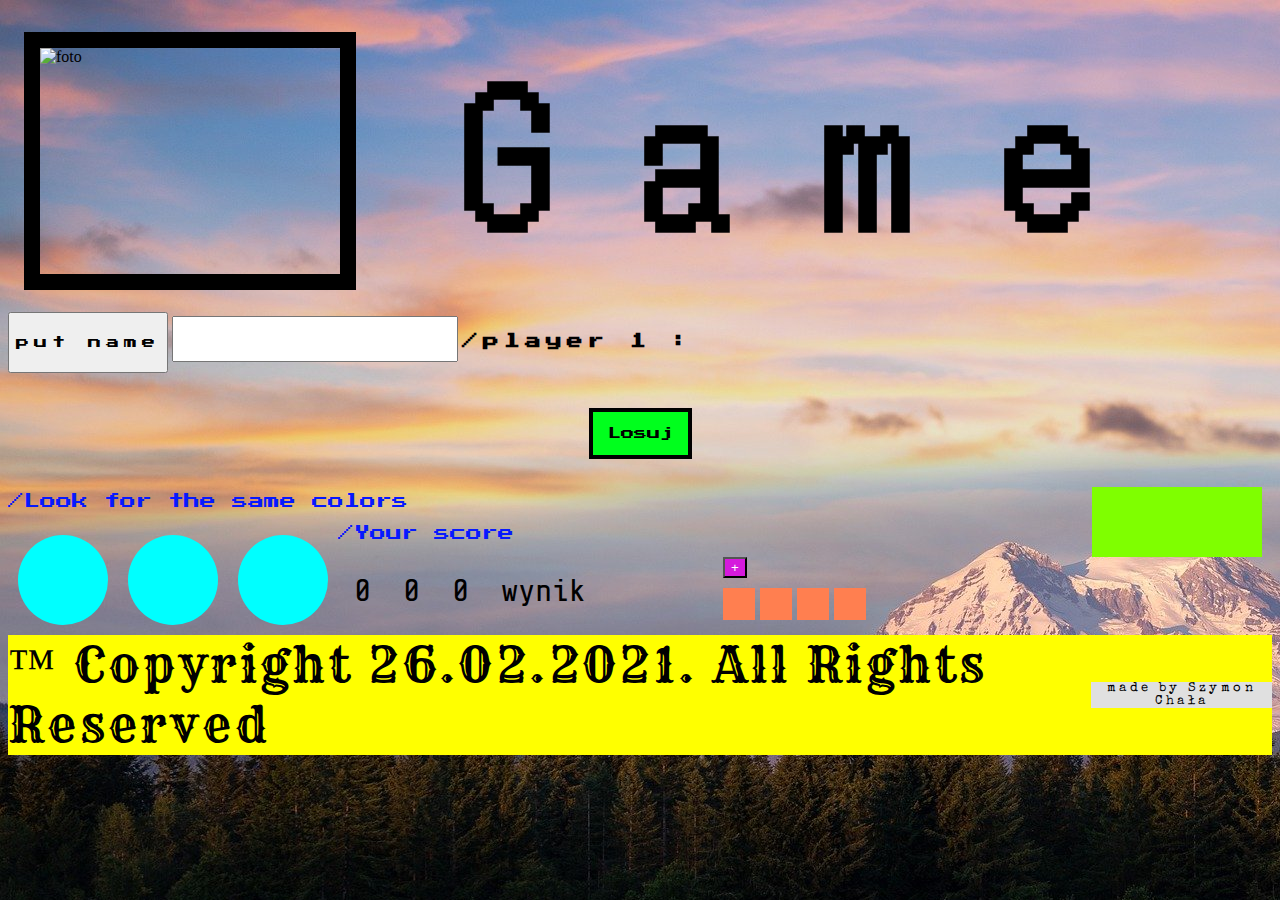
==== game.html @ c5ab9e4e "add lesson function2" ====
<!DOCTYPE html>
<html>

<head>
	<meta charset="utf-8">
	<link rel="stylesheet" href="game.css">
	<link rel="preconnect" href="https://fonts.gstatic.com">
	<link href="https://fonts.googleapis.com/css2?family=DotGothic16&family=Press+Start+2P&family=Rye&family=Share+Tech+Mono&family=Special+Elite&display=swap" rel="stylesheet">
	<title>game</title>
</head>

<body>
	<p><img src="https://cdn.pixabay.com/photo/2020/05/04/02/08/control-5127467_1280.png" alt="foto">
		<a><b>Game</b></a>
	</p>
	<article id="namePlayer">
		<button id="button7">put name</button>
		<input id="textbox" type="text">
		<h4 id="messages">&frasl;player 1 :</h4>
		<h2 id="name"></h2>
	</article>




	<button class="firstButton">Losuj</button>
	<br>
	<p id="words"></p>
	<p class="how">&frasl;Look for the same colors</p>

	<section id="win">
		
		<div id="numer"></div>
		<div id="numer1"></div>
		<div id="numer2"></div>
	</section>
	
	<p class="how">&frasl;Your score</p>
	

	<aside id="win2" >0</aside>
	<aside id="win3" >0</aside>
	<aside id="win4" >0</aside>
	<aside id="win1" >wynik</aside>
	
<button class="plusButton">+</button>
	
	<div class="sum0">
		
	<p id="sum1"></p>
	<p id="sum2"></p>
	<p id="sum3"></p>
	<p id="sum4"></p>
	</div>


	<script src="game.js"></script>
	<footer>&trade; Copyright 26.02.2021. All Rights Reserved<p class=signature>made by Szymon Chała</p>
	</footer>
</body>

</html>
---- game.css ----
body {
	background-image: url(field-6012856_1920.jpg.jpg);
}

img {
	float: left;
	width: 300px;
	height: 226px;
	margin: 16px;
	border: 16px black solid;
}

a {
	display: flex;
	align-items: center;
	justify-content: center;
	font-size: 180px;
	letter-spacing: 90px;
	width: auto;
	height: auto;
	margin: auto;
	font-family: 'DotGothic16', sans-serif;
}

#namePlayer {
display:flex;
margin: 35px auto;
	}

#textbox {
	margin:4px;
	height: 40px;
}
#messages, #textbox, #button7 {
	font-family:  'Press Start 2P', cursive;
	letter-spacing: 5px;
}

#button7 {
	transition: .4s;
}

#button7:hover {
	border: 2px solid red;
	color: white;
	background-color: black;
	box-shadow: 5px 5px 5px grey;
}
h2 {
	font-family: 'Press Start 2P', cursive;
	letter-spacing: 5px;
	color: red;
	height: 21.28px;
	text-transform: uppercase;
}

.firstButton {
	display: flex;
	justify-content: center;
	align-items: center;
	margin: auto;
	padding: 15px;
	font-family: 'Press Start 2P', cursive;
	background-color: #00ff1d;
	border: 4px solid black;
	transition: .5s;
}
.firstButton:hover {
	background-color: red;
	color: white;
	box-shadow: 5px 5px 5px grey;
}

#words {
	float: right;
	background-color:chartreuse;
	width: 170px;
	height: 70px;
	text-align: center;
	line-height: 70px;
	margin: 10px;
	font-size: 1.9em; 
	color:#1e90ff;
	font-family: 'Share Tech Mono', monospace;
}

.how {
	font-family:  'Press Start 2P', cursive;
	color: #0619ff;
}

#numer, #numer1, #numer2 {
	float: left;
	width: 90px;
	height: 90px;
	border-radius: 50%;
	background-color: aqua;
	margin: 10px;
	line-height: 90px;
	text-align: center;
	font-weight: bold;
	font-size: 1.9em;
	color: red;
	font-family: 'Share Tech Mono', monospace;
}

#win1, #win2, #win3, #win4 {
	font-family:  'Share Tech Mono', monospace;
	float: left;
	margin: .5em;
	font-size: 2em;
}

.plusButton {
	display: flex;
	color: white;
	background-color: #d51add;
	margin-left: 715px;
	margin-right: 700px;
}
.sum0 {
	display: flex;
	margin-left: 715px;
}

 #sum1, #sum2, #sum3, #sum4 {
	
	background-color: coral;
	height: 2em;
	width: 2em;
	 margin: 10px 5px 10px 0 ;
	 
}

footer {
	display: flex;
	align-items: center;
	justify-content: center;
	width: 100%;
	font-size: 3em;
	font-family: 'Rye', cursive;
	letter-spacing: 0.07em;
	background-color: yellow;
	
}

.signature {
	font-size: .28em;
	display: flex;
	justify-content:flex-end;
	text-align: center;
	font-family: 'Special Elite', cursive;
	background-color: #e0e0e0;
	
}
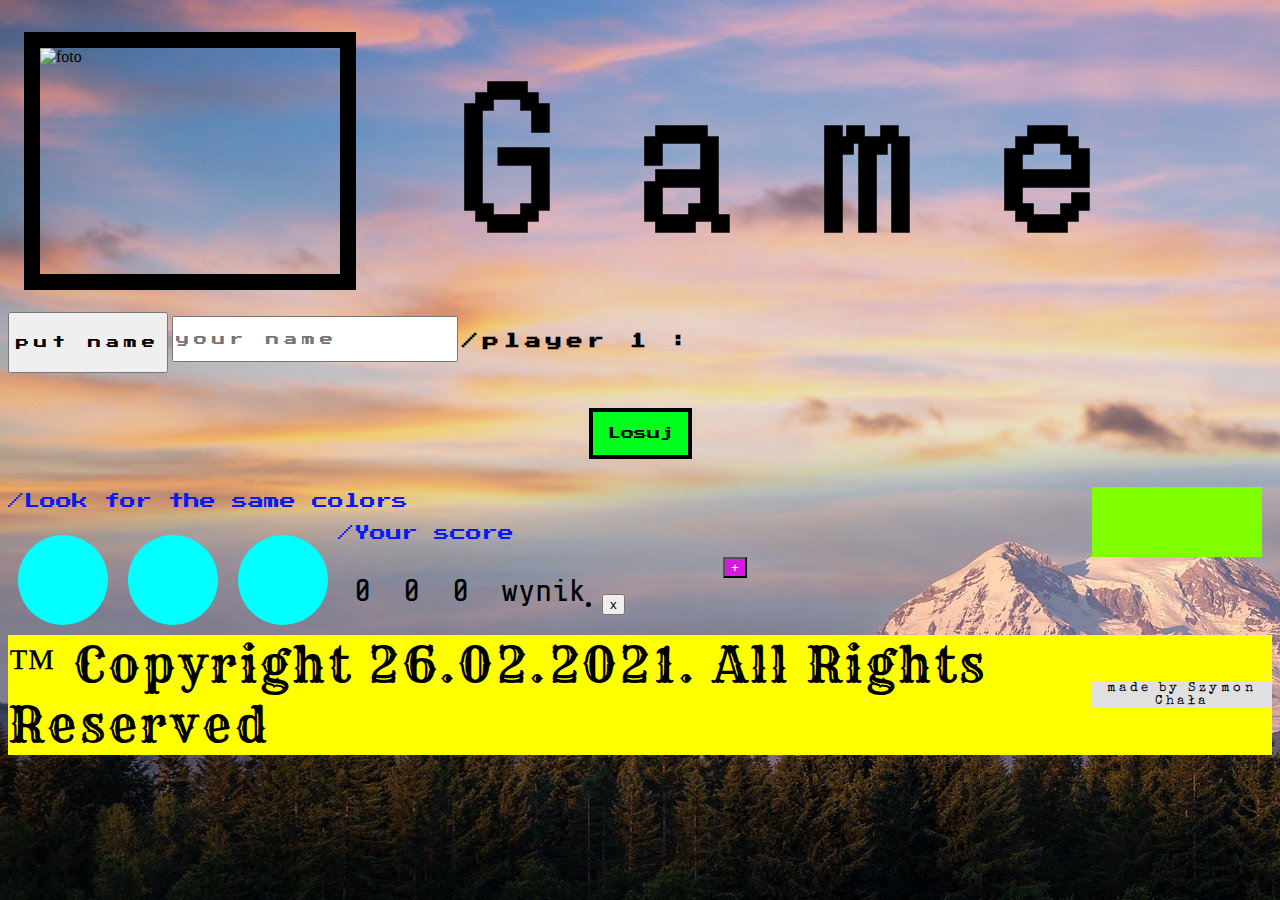
==== commit c7b2ce35: "placeholder-your name" ====
--- a/game.html
+++ b/game.html
@@ -15,7 +15,7 @@
 	</p>
 	<article id="namePlayer">
 		<button id="button7">put name</button>
-		<input id="textbox" type="text">
+		<input id="textbox" type="text" placeholder="your name">
 		<h4 id="messages">&frasl;player 1 :</h4>
 		<h2 id="name"></h2>
 	</article>
@@ -29,29 +29,35 @@
 	<p class="how">&frasl;Look for the same colors</p>
 
 	<section id="win">
-		
+
 		<div id="numer"></div>
 		<div id="numer1"></div>
 		<div id="numer2"></div>
 	</section>
-	
+
 	<p class="how">&frasl;Your score</p>
-	
 
-	<aside id="win2" >0</aside>
-	<aside id="win3" >0</aside>
-	<aside id="win4" >0</aside>
-	<aside id="win1" >wynik</aside>
-	
-<button class="plusButton">+</button>
-	
-	<div class="sum0">
+
+	<aside id="win2">0</aside>
+	<aside id="win3">0</aside>
+	<aside id="win4">0</aside>
+	<aside id="win1">wynik</aside>
+
+
+	<button id="plusButton">+</button>
+
+	<!--<div class="sum0">
 		
 	<p id="sum1"></p>
 	<p id="sum2"></p>
 	<p id="sum3"></p>
 	<p id="sum4"></p>
-	</div>
+	</div>-->
+
+	<ul id="items" class="list-group">
+		<li class="list-group"><button id="btn4" class="btn btn-danger btn-sm float-right delete">x</button></li>
+	</ul>
+
 
 
 	<script src="game.js"></script>
--- a/game.css
+++ b/game.css
@@ -111,7 +111,8 @@
 	font-size: 2em;
 }
 
-.plusButton {
+
+#plusButton {
 	display: flex;
 	color: white;
 	background-color: #d51add;
@@ -124,13 +125,16 @@
 }
 
  #sum1, #sum2, #sum3, #sum4 {
-	
-	background-color: coral;
+	display: flex;
+	background-color: pink;
+	 align-items: center;
+	 justify-content: center;
 	height: 2em;
 	width: 2em;
 	 margin: 10px 5px 10px 0 ;
 	 
 }
+
 
 footer {
 	display: flex;
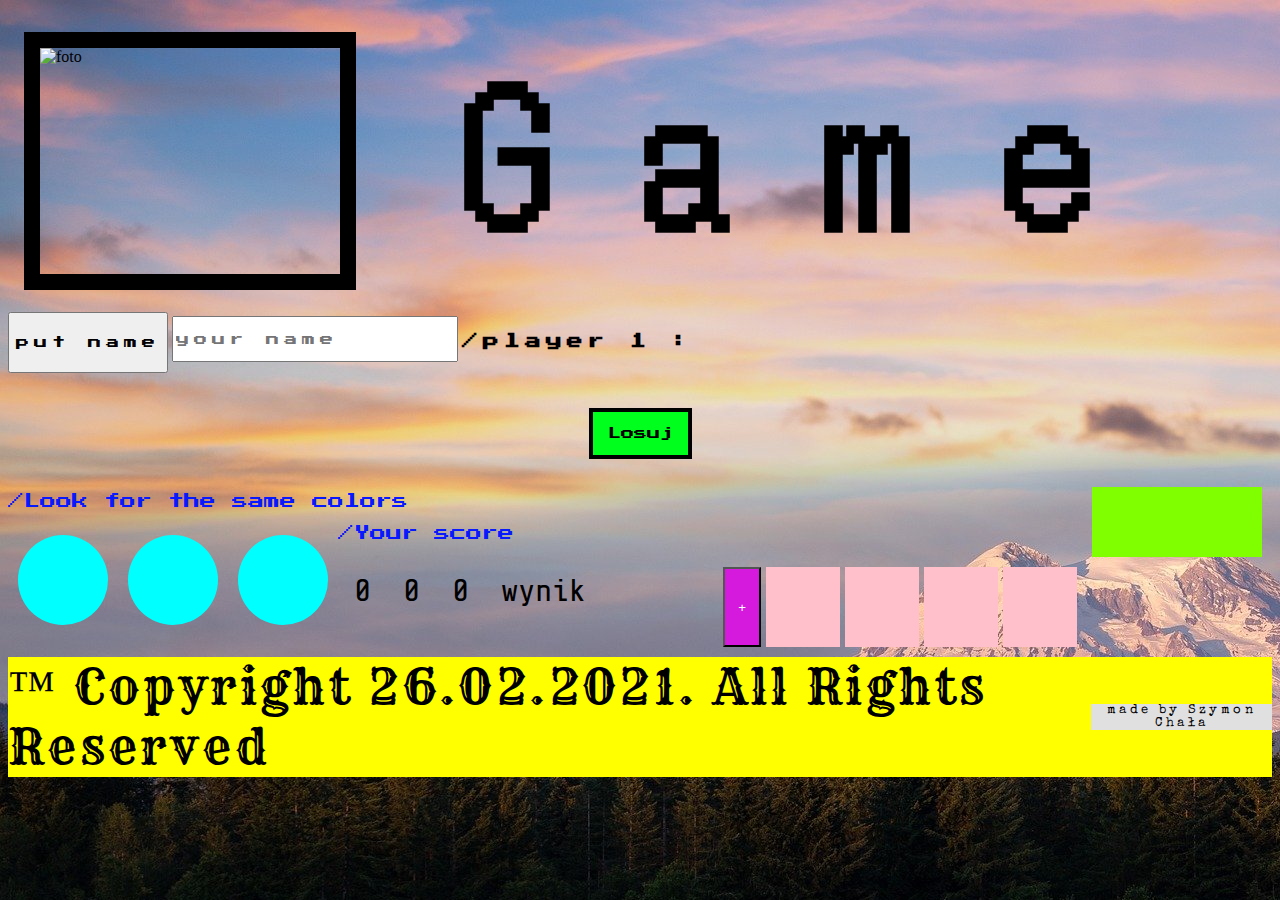
==== commit 7702de52: "add function for points" ====
--- a/game.html
+++ b/game.html
@@ -44,22 +44,19 @@
 	<aside id="win1">wynik</aside>
 
 
+	
+
+	<div class="sum0">
 	<button id="plusButton">+</button>
-
-	<!--<div class="sum0">
 		
 	<p id="sum1"></p>
 	<p id="sum2"></p>
 	<p id="sum3"></p>
 	<p id="sum4"></p>
-	</div>-->
+	</div>
+	
 
-	<ul id="items" class="list-group">
-		<li class="list-group"><button id="btn4" class="btn btn-danger btn-sm float-right delete">x</button></li>
-	</ul>
-
-
-
+	
 	<script src="game.js"></script>
 	<footer>&trade; Copyright 26.02.2021. All Rights Reserved<p class=signature>made by Szymon Chała</p>
 	</footer>
--- a/game.css
+++ b/game.css
@@ -116,12 +116,16 @@
 	display: flex;
 	color: white;
 	background-color: #d51add;
-	margin-left: 715px;
-	margin-right: 700px;
+	margin: 10px 5px 10px 0 ;
+	align-items: center;
+	justify-content:center;
+	height: 6em;
+	width: 3em;
 }
 .sum0 {
 	display: flex;
 	margin-left: 715px;
+	
 }
 
  #sum1, #sum2, #sum3, #sum4 {
@@ -129,10 +133,11 @@
 	background-color: pink;
 	 align-items: center;
 	 justify-content: center;
-	height: 2em;
-	width: 2em;
+	height: 2.5em;
+	width: 2.5em;
 	 margin: 10px 5px 10px 0 ;
-	 
+	 font-family:  'Share Tech Mono', monospace;
+	 font-size: 2em;
 }
 
 
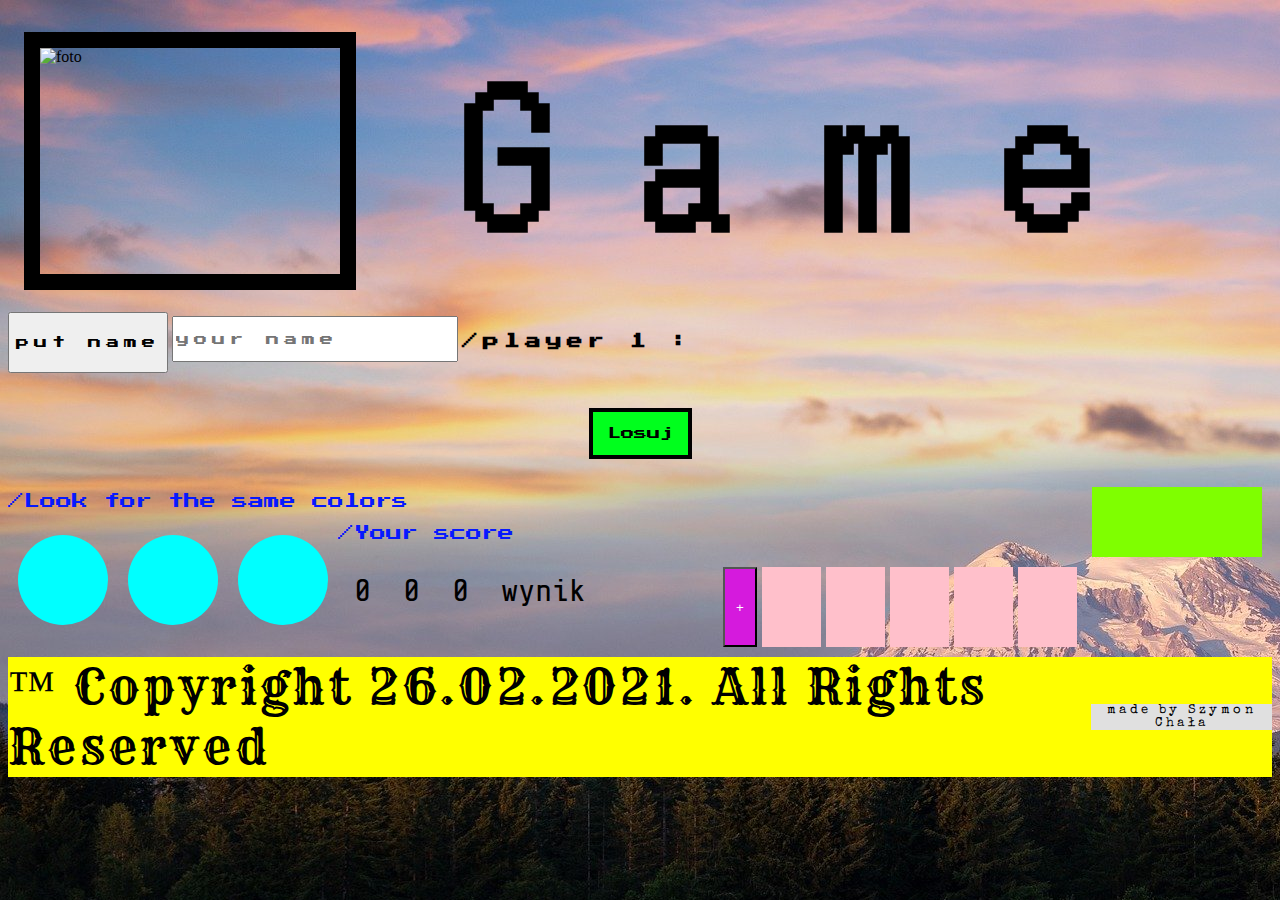
==== commit 821c5856: "create day of week" ====
--- a/game.html
+++ b/game.html
@@ -13,6 +13,7 @@
 	<p><img src="https://cdn.pixabay.com/photo/2020/05/04/02/08/control-5127467_1280.png" alt="foto">
 		<a><b>Game</b></a>
 	</p>
+		
 	<article id="namePlayer">
 		<button id="button7">put name</button>
 		<input id="textbox" type="text" placeholder="your name">
@@ -53,6 +54,7 @@
 	<p id="sum2"></p>
 	<p id="sum3"></p>
 	<p id="sum4"></p>
+	<p id="demo"></p>
 	</div>
 	
 
--- a/game.css
+++ b/game.css
@@ -128,7 +128,7 @@
 	
 }
 
- #sum1, #sum2, #sum3, #sum4 {
+ #sum1, #sum2, #sum3, #sum4, #demo {
 	display: flex;
 	background-color: pink;
 	 align-items: center;
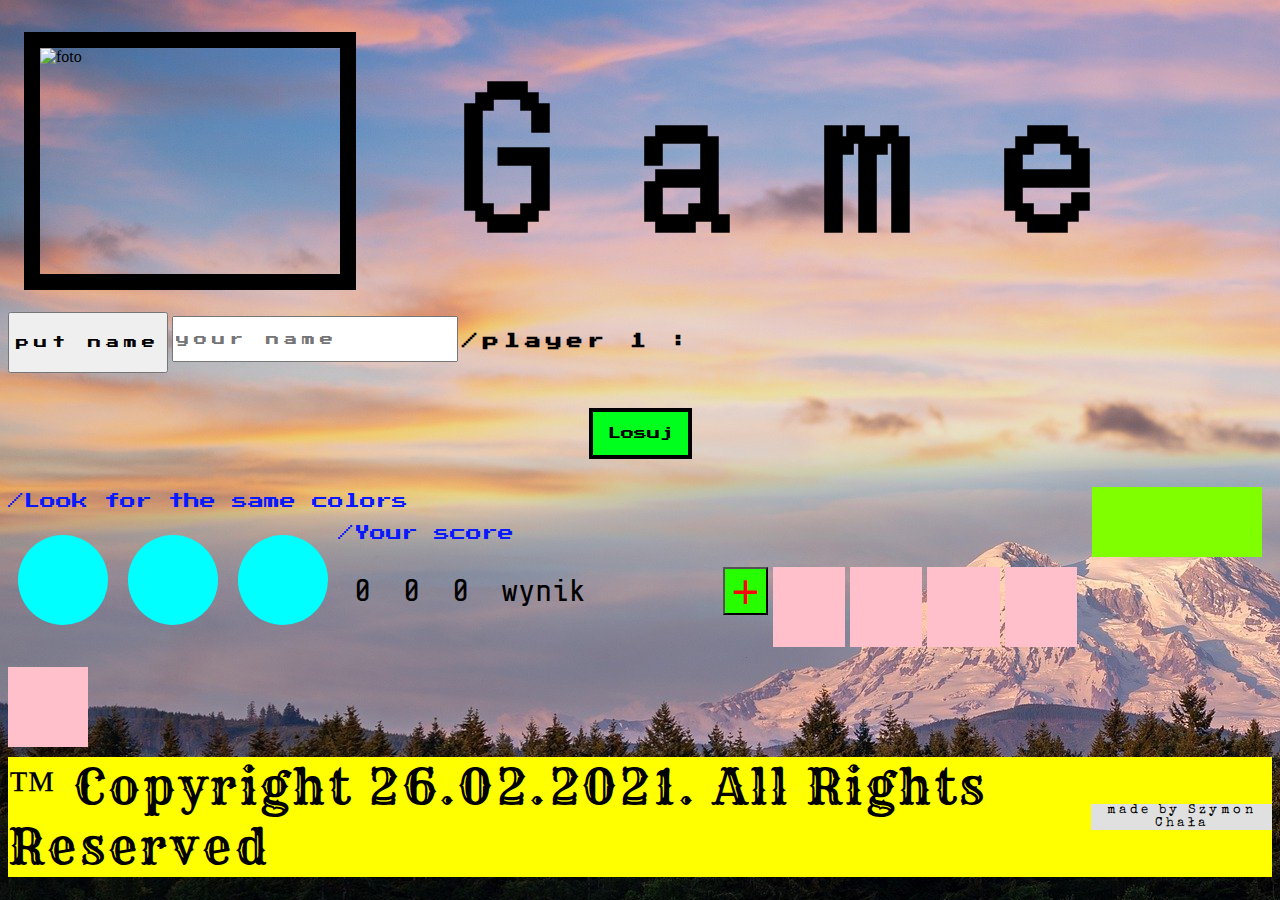
==== commit e0dc334f: "change function of days" ====
--- a/game.html
+++ b/game.html
@@ -19,7 +19,9 @@
 		<input id="textbox" type="text" placeholder="your name">
 		<h4 id="messages">&frasl;player 1 :</h4>
 		<h2 id="name"></h2>
+	
 	</article>
+	
 
 
 
@@ -54,9 +56,9 @@
 	<p id="sum2"></p>
 	<p id="sum3"></p>
 	<p id="sum4"></p>
+	
+	</div>
 	<p id="demo"></p>
-	</div>
-	
 
 	
 	<script src="game.js"></script>
--- a/game.css
+++ b/game.css
@@ -114,13 +114,14 @@
 
 #plusButton {
 	display: flex;
-	color: white;
-	background-color: #d51add;
+	color: #f40909;
+	background-color: #27ff00;
 	margin: 10px 5px 10px 0 ;
 	align-items: center;
 	justify-content:center;
-	height: 6em;
-	width: 3em;
+	height: 1em;
+	width: 1em;
+	font-size: 3em;
 }
 .sum0 {
 	display: flex;
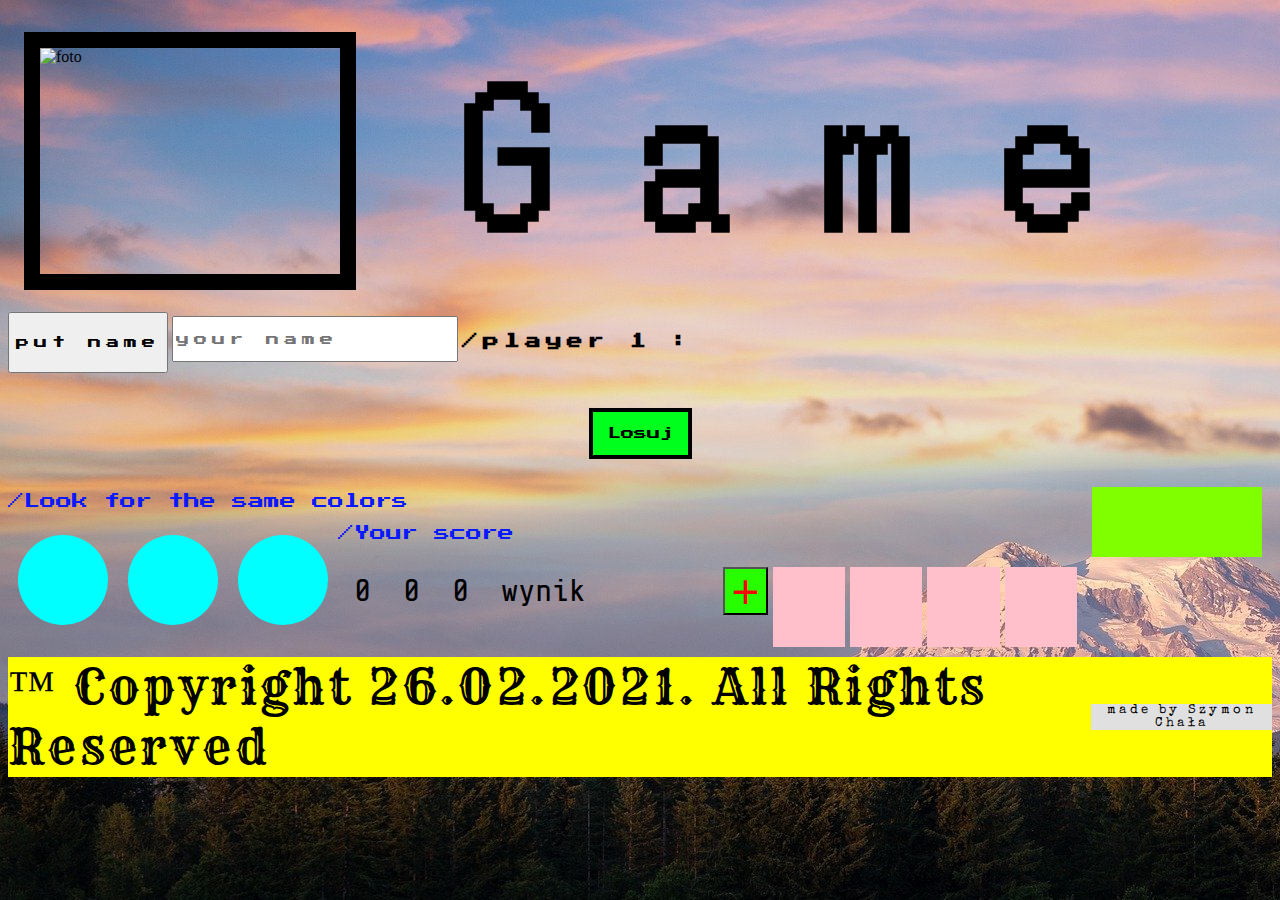
==== commit d387c11e: "delete function day of week" ====
--- a/game.html
+++ b/game.html
@@ -58,8 +58,7 @@
 	<p id="sum4"></p>
 	
 	</div>
-	<p id="demo"></p>
-
+	
 	
 	<script src="game.js"></script>
 	<footer>&trade; Copyright 26.02.2021. All Rights Reserved<p class=signature>made by Szymon Chała</p>
